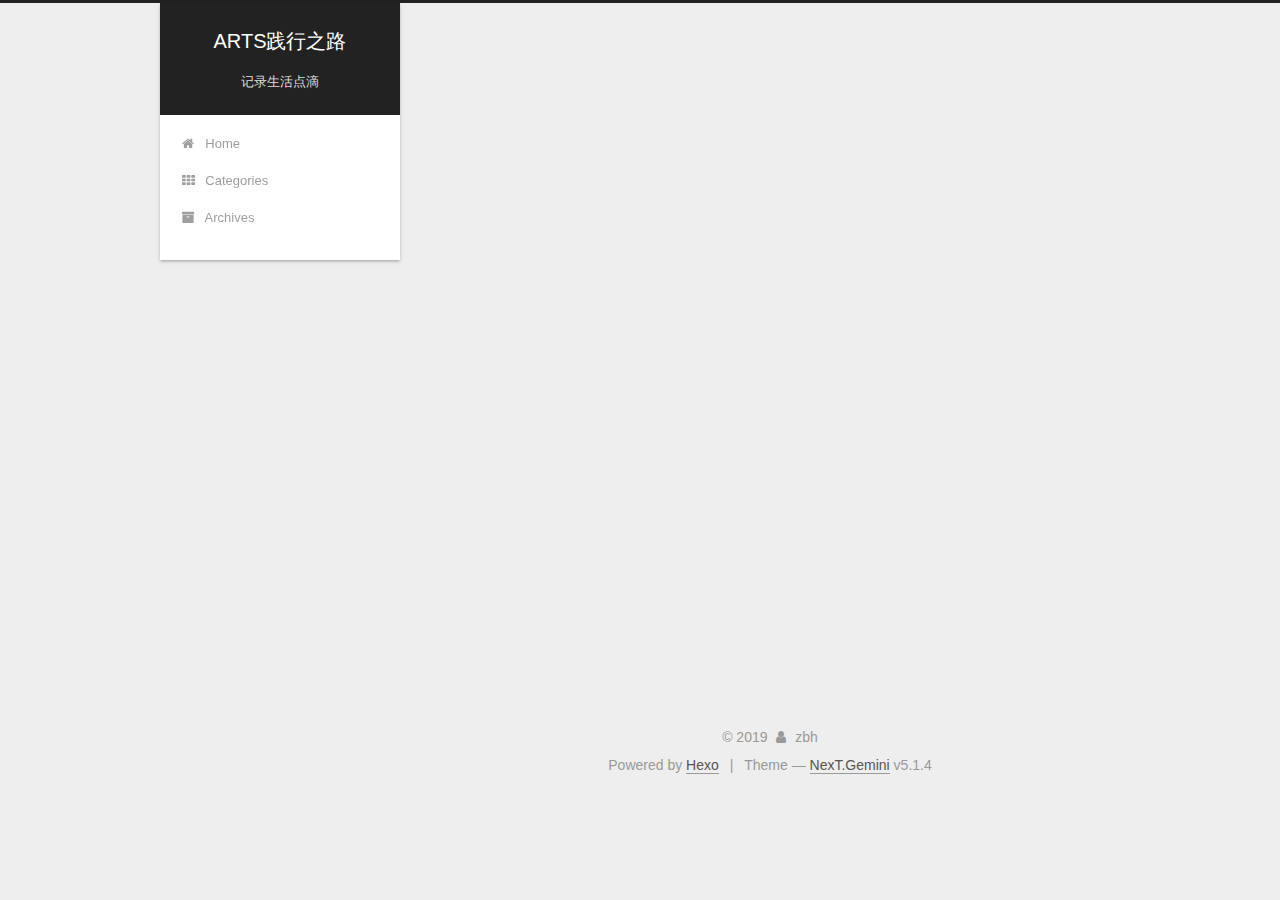
==== categories/index.html @ 8577b568 "Site updated: 2019-04-07 23:48:17" ====
<!DOCTYPE html>



  


<html class="theme-next gemini use-motion" lang>
<head><meta name="generator" content="Hexo 3.8.0">
  <meta charset="UTF-8">
<meta http-equiv="X-UA-Compatible" content="IE=edge">
<meta name="viewport" content="width=device-width, initial-scale=1, maximum-scale=1">
<meta name="theme-color" content="#222">









<meta http-equiv="Cache-Control" content="no-transform">
<meta http-equiv="Cache-Control" content="no-siteapp">
















  
  
  <link href="/lib/fancybox/source/jquery.fancybox.css?v=2.1.5" rel="stylesheet" type="text/css">







<link href="/lib/font-awesome/css/font-awesome.min.css?v=4.6.2" rel="stylesheet" type="text/css">

<link href="/css/main.css?v=5.1.4" rel="stylesheet" type="text/css">


  <link rel="apple-touch-icon" sizes="180x180" href="/images/apple-touch-icon-next.png?v=5.1.4">


  <link rel="icon" type="image/png" sizes="32x32" href="/images/favicon-32x32-next.png?v=5.1.4">


  <link rel="icon" type="image/png" sizes="16x16" href="/images/favicon-16x16-next.png?v=5.1.4">


  <link rel="mask-icon" href="/images/logo.svg?v=5.1.4" color="#222">





  <meta name="keywords" content="Hexo, NexT">










<meta name="description" content="分享技术、分享生活">
<meta property="og:type" content="website">
<meta property="og:title" content="categories">
<meta property="og:url" content="http://yoursite.com/categories/index.html">
<meta property="og:site_name" content="ARTS践行之路">
<meta property="og:description" content="分享技术、分享生活">
<meta property="og:locale" content="default">
<meta property="og:updated_time" content="2019-04-07T10:55:31.446Z">
<meta name="twitter:card" content="summary">
<meta name="twitter:title" content="categories">
<meta name="twitter:description" content="分享技术、分享生活">



<script type="text/javascript" id="hexo.configurations">
  var NexT = window.NexT || {};
  var CONFIG = {
    root: '/',
    scheme: 'Gemini',
    version: '5.1.4',
    sidebar: {"position":"left","display":"post","offset":12,"b2t":false,"scrollpercent":false,"onmobile":false},
    fancybox: true,
    tabs: true,
    motion: {"enable":true,"async":false,"transition":{"post_block":"fadeIn","post_header":"slideDownIn","post_body":"slideDownIn","coll_header":"slideLeftIn","sidebar":"slideUpIn"}},
    duoshuo: {
      userId: '0',
      author: 'Author'
    },
    algolia: {
      applicationID: '',
      apiKey: '',
      indexName: '',
      hits: {"per_page":10},
      labels: {"input_placeholder":"Search for Posts","hits_empty":"We didn't find any results for the search: ${query}","hits_stats":"${hits} results found in ${time} ms"}
    }
  };
</script>



  <link rel="canonical" href="http://yoursite.com/categories/">





  <title>categories | ARTS践行之路</title>
  








</head>

<body itemscope itemtype="http://schema.org/WebPage" lang="default">

  
  
    
  

  <div class="container sidebar-position-left page-post-detail">
    <div class="headband"></div>

    <header id="header" class="header" itemscope itemtype="http://schema.org/WPHeader">
      <div class="header-inner"><div class="site-brand-wrapper">
  <div class="site-meta ">
    

    <div class="custom-logo-site-title">
      <a href="/" class="brand" rel="start">
        <span class="logo-line-before"><i></i></span>
        <span class="site-title">ARTS践行之路</span>
        <span class="logo-line-after"><i></i></span>
      </a>
    </div>
      
        <p class="site-subtitle">记录生活点滴</p>
      
  </div>

  <div class="site-nav-toggle">
    <button>
      <span class="btn-bar"></span>
      <span class="btn-bar"></span>
      <span class="btn-bar"></span>
    </button>
  </div>
</div>

<nav class="site-nav">
  

  
    <ul id="menu" class="menu">
      
        
        <li class="menu-item menu-item-home">
          <a href="/" rel="section">
            
              <i class="menu-item-icon fa fa-fw fa-home"></i> <br>
            
            Home
          </a>
        </li>
      
        
        <li class="menu-item menu-item-categories">
          <a href="/categories/" rel="section">
            
              <i class="menu-item-icon fa fa-fw fa-th"></i> <br>
            
            Categories
          </a>
        </li>
      
        
        <li class="menu-item menu-item-archives">
          <a href="/archives/" rel="section">
            
              <i class="menu-item-icon fa fa-fw fa-archive"></i> <br>
            
            Archives
          </a>
        </li>
      

      
    </ul>
  

  
</nav>



 </div>
    </header>

    <main id="main" class="main">
      <div class="main-inner">
        <div class="content-wrap">
          <div id="content" class="content">
            

  <div id="posts" class="posts-expand">
    
    
    
    <div class="post-block page">
      <header class="post-header">

	<h1 class="post-title" itemprop="name headline">categories</h1>



</header>

      
      
      
      <div class="post-body">
        
        
          <div class="category-all-page">
            <div class="category-all-title">
                1 category in total
            </div>
            <div class="category-all">
              <ul class="category-list"><li class="category-list-item"><a class="category-list-link" href="/categories/ARTS/">ARTS</a><span class="category-list-count">1</span></li></ul>
            </div>
          </div>
        
      </div>
      
      
      
    </div>
    
    
    
  </div>


          </div>
          


          

  



        </div>
        
          
  
  <div class="sidebar-toggle">
    <div class="sidebar-toggle-line-wrap">
      <span class="sidebar-toggle-line sidebar-toggle-line-first"></span>
      <span class="sidebar-toggle-line sidebar-toggle-line-middle"></span>
      <span class="sidebar-toggle-line sidebar-toggle-line-last"></span>
    </div>
  </div>

  <aside id="sidebar" class="sidebar">
    
    <div class="sidebar-inner">

      

      

      <section class="site-overview-wrap sidebar-panel sidebar-panel-active">
        <div class="site-overview">
          <div class="site-author motion-element" itemprop="author" itemscope itemtype="http://schema.org/Person">
            
              <p class="site-author-name" itemprop="name">zbh</p>
              <p class="site-description motion-element" itemprop="description">分享技术、分享生活</p>
          </div>

          <nav class="site-state motion-element">

            
              <div class="site-state-item site-state-posts">
              
                <a href="/archives/">
              
                  <span class="site-state-item-count">2</span>
                  <span class="site-state-item-name">posts</span>
                </a>
              </div>
            

            
              
              
              <div class="site-state-item site-state-categories">
                <a href="/categories/index.html">
                  <span class="site-state-item-count">1</span>
                  <span class="site-state-item-name">categories</span>
                </a>
              </div>
            

            

          </nav>

          

          

          
          

          
          

          

        </div>
      </section>

      

      

    </div>
  </aside>


        
      </div>
    </main>

    <footer id="footer" class="footer">
      <div class="footer-inner">
        <div class="copyright">&copy; <span itemprop="copyrightYear">2019</span>
  <span class="with-love">
    <i class="fa fa-user"></i>
  </span>
  <span class="author" itemprop="copyrightHolder">zbh</span>

  
</div>


  <div class="powered-by">Powered by <a class="theme-link" target="_blank" href="https://hexo.io">Hexo</a></div>



  <span class="post-meta-divider">|</span>



  <div class="theme-info">Theme &mdash; <a class="theme-link" target="_blank" href="https://github.com/iissnan/hexo-theme-next">NexT.Gemini</a> v5.1.4</div>




        







        
      </div>
    </footer>

    
      <div class="back-to-top">
        <i class="fa fa-arrow-up"></i>
        
      </div>
    

    

  </div>

  

<script type="text/javascript">
  if (Object.prototype.toString.call(window.Promise) !== '[object Function]') {
    window.Promise = null;
  }
</script>









  












  
  
    <script type="text/javascript" src="/lib/jquery/index.js?v=2.1.3"></script>
  

  
  
    <script type="text/javascript" src="/lib/fastclick/lib/fastclick.min.js?v=1.0.6"></script>
  

  
  
    <script type="text/javascript" src="/lib/jquery_lazyload/jquery.lazyload.js?v=1.9.7"></script>
  

  
  
    <script type="text/javascript" src="/lib/velocity/velocity.min.js?v=1.2.1"></script>
  

  
  
    <script type="text/javascript" src="/lib/velocity/velocity.ui.min.js?v=1.2.1"></script>
  

  
  
    <script type="text/javascript" src="/lib/fancybox/source/jquery.fancybox.pack.js?v=2.1.5"></script>
  


  


  <script type="text/javascript" src="/js/src/utils.js?v=5.1.4"></script>

  <script type="text/javascript" src="/js/src/motion.js?v=5.1.4"></script>



  
  


  <script type="text/javascript" src="/js/src/affix.js?v=5.1.4"></script>

  <script type="text/javascript" src="/js/src/schemes/pisces.js?v=5.1.4"></script>



  
  <script type="text/javascript" src="/js/src/scrollspy.js?v=5.1.4"></script>
<script type="text/javascript" src="/js/src/post-details.js?v=5.1.4"></script>



  


  <script type="text/javascript" src="/js/src/bootstrap.js?v=5.1.4"></script>



  


  




	





  





  












  





  

  

  

  
  

  

  

  

</body>
</html>
---- css/main.css ----
/* normalize.css v3.0.2 | MIT License | git.io/normalize */
html {
  font-family: sans-serif; /* 1 */
  -ms-text-size-adjust: 100%; /* 2 */
  -webkit-text-size-adjust: 100%; /* 2 */
}
body {
  margin: 0;
}
article,
aside,
details,
figcaption,
figure,
footer,
header,
hgroup,
main,
menu,
nav,
section,
summary {
  display: block;
}
audio,
canvas,
progress,
video {
  display: inline-block; /* 1 */
  vertical-align: baseline; /* 2 */
}
audio:not([controls]) {
  display: none;
  height: 0;
}
[hidden],
template {
  display: none;
}
a {
  background-color: transparent;
}
a:active,
a:hover {
  outline: 0;
}
abbr[title] {
  border-bottom: 1px dotted;
}
b,
strong {
  font-weight: bold;
}
dfn {
  font-style: italic;
}
h1 {
  font-size: 2em;
  margin: 0.67em 0;
}
mark {
  background: #ff0;
  color: #000;
}
small {
  font-size: 80%;
}
sub,
sup {
  font-size: 75%;
  line-height: 0;
  position: relative;
  vertical-align: baseline;
}
sup {
  top: -0.5em;
}
sub {
  bottom: -0.25em;
}
img {
  border: 0;
}
svg:not(:root) {
  overflow: hidden;
}
figure {
  margin: 1em 40px;
}
hr {
  -moz-box-sizing: content-box;
  box-sizing: content-box;
  height: 0;
}
pre {
  overflow: auto;
}
code,
kbd,
pre,
samp {
  font-family: monospace, monospace;
  font-size: 1em;
}
button,
input,
optgroup,
select,
textarea {
  color: inherit; /* 1 */
  font: inherit; /* 2 */
  margin: 0; /* 3 */
}
button {
  overflow: visible;
}
button,
select {
  text-transform: none;
}
button,
html input[type="button"],
input[type="reset"],
input[type="submit"] {
  -webkit-appearance: button; /* 2 */
  cursor: pointer; /* 3 */
}
button[disabled],
html input[disabled] {
  cursor: default;
}
button::-moz-focus-inner,
input::-moz-focus-inner {
  border: 0;
  padding: 0;
}
input {
  line-height: normal;
}
input[type="checkbox"],
input[type="radio"] {
  box-sizing: border-box; /* 1 */
  padding: 0; /* 2 */
}
input[type="number"]::-webkit-inner-spin-button,
input[type="number"]::-webkit-outer-spin-button {
  height: auto;
}
input[type="search"] {
  -webkit-appearance: textfield; /* 1 */
  -moz-box-sizing: content-box;
  -webkit-box-sizing: content-box; /* 2 */
  box-sizing: content-box;
}
input[type="search"]::-webkit-search-cancel-button,
input[type="search"]::-webkit-search-decoration {
  -webkit-appearance: none;
}
fieldset {
  border: 1px solid #c0c0c0;
  margin: 0 2px;
  padding: 0.35em 0.625em 0.75em;
}
legend {
  border: 0; /* 1 */
  padding: 0; /* 2 */
}
textarea {
  overflow: auto;
}
optgroup {
  font-weight: bold;
}
table {
  border-collapse: collapse;
  border-spacing: 0;
}
td,
th {
  padding: 0;
}
::selection {
  background: #262a30;
  color: #fff;
}
body {
  position: relative;
  font-family: 'Lato', "PingFang SC", "Microsoft YaHei", sans-serif;
  font-size: 14px;
  line-height: 2;
  color: #555;
  background: #eee;
}
@media (max-width: 767px) {
  body {
    padding-right: 0 !important;
  }
}
@media (min-width: 768px) and (max-width: 991px) {
  body {
    padding-right: 0 !important;
  }
}
@media (min-width: 1600px) {
  body {
    font-size: 16px;
  }
}
h1,
h2,
h3,
h4,
h5,
h6 {
  margin: 0;
  padding: 0;
  font-weight: bold;
  line-height: 1.5;
  font-family: 'Lato', "PingFang SC", "Microsoft YaHei", sans-serif;
}
h2,
h3,
h4,
h5,
h6 {
  margin: 20px 0 15px;
}
h1 {
  font-size: 22px;
}
@media (max-width: 767px) {
  h1 {
    font-size: 18px;
  }
}
h2 {
  font-size: 20px;
}
@media (max-width: 767px) {
  h2 {
    font-size: 16px;
  }
}
h3 {
  font-size: 18px;
}
@media (max-width: 767px) {
  h3 {
    font-size: 14px;
  }
}
h4 {
  font-size: 16px;
}
@media (max-width: 767px) {
  h4 {
    font-size: 12px;
  }
}
h5 {
  font-size: 14px;
}
@media (max-width: 767px) {
  h5 {
    font-size: 10px;
  }
}
h6 {
  font-size: 12px;
}
@media (max-width: 767px) {
  h6 {
    font-size: 8px;
  }
}
p {
  margin: 0 0 20px 0;
}
a {
  color: #555;
  text-decoration: none;
  outline: none;
  border-bottom: 1px solid #999;
  word-wrap: break-word;
}
a:hover {
  color: #222;
  border-bottom-color: #222;
}
blockquote {
  margin: 0;
  padding: 0;
}
img {
  display: block;
  margin: auto;
  max-width: 100%;
  height: auto;
}
hr {
  margin: 40px 0;
  height: 3px;
  border: none;
  background-color: #ddd;
  background-image: repeating-linear-gradient(-45deg, #fff, #fff 4px, transparent 4px, transparent 8px);
}
blockquote {
  padding: 0 15px;
  color: #666;
  border-left: 4px solid #ddd;
}
blockquote cite::before {
  content: "-";
  padding: 0 5px;
}
dt {
  font-weight: 700;
}
dd {
  margin: 0;
  padding: 0;
}
kbd {
  border: 1px solid #ccc;
  border-radius: 0.2em;
  box-shadow: 0.1em 0.1em 0.2em rgba(0,0,0,0.1);
  background-color: #f9f9f9;
  font-family: inherit;
  background-image: -webkit-linear-gradient(top, #eee, #fff, #eee);
  padding: 0.1em 0.3em;
  white-space: nowrap;
}
.text-left {
  text-align: left;
}
.text-center {
  text-align: center;
}
.text-right {
  text-align: right;
}
.text-justify {
  text-align: justify;
}
.text-nowrap {
  white-space: nowrap;
}
.text-lowercase {
  text-transform: lowercase;
}
.text-uppercase {
  text-transform: uppercase;
}
.text-capitalize {
  text-transform: capitalize;
}
.center-block {
  display: block;
  margin-left: auto;
  margin-right: auto;
}
.clearfix:before,
.clearfix:after {
  content: " ";
  display: table;
}
.clearfix:after {
  clear: both;
}
.pullquote {
  width: 45%;
}
.pullquote.left {
  float: left;
  margin-left: 5px;
  margin-right: 10px;
}
.pullquote.right {
  float: right;
  margin-left: 10px;
  margin-right: 5px;
}
.affix.affix.affix {
  position: fixed;
}
.translation {
  margin-top: -20px;
  font-size: 14px;
  color: #999;
}
.scrollbar-measure {
  width: 100px;
  height: 100px;
  overflow: scroll;
  position: absolute;
  top: -9999px;
}
.use-motion .motion-element {
  opacity: 0;
}
table {
  margin: 20px 0;
  width: 100%;
  border-collapse: collapse;
  border-spacing: 0;
  border: 1px solid #ddd;
  font-size: 14px;
  table-layout: fixed;
  word-wrap: break-all;
}
table>tbody>tr:nth-of-type(odd) {
  background-color: #f9f9f9;
}
table>tbody>tr:hover {
  background-color: #f5f5f5;
}
caption,
th,
td {
  padding: 8px;
  text-align: left;
  vertical-align: middle;
  font-weight: normal;
}
th,
td {
  border-bottom: 3px solid #ddd;
  border-right: 1px solid #eee;
}
th {
  padding-bottom: 10px;
  font-weight: 700;
}
td {
  border-bottom-width: 1px;
}
html,
body {
  height: 100%;
}
.container {
  position: relative;
  min-height: 100%;
}
.header-inner {
  margin: 0 auto;
  padding: 100px 0 70px;
  width: calc(100% - 252px);
}
@media (min-width: 1600px) {
  .container .header-inner {
    width: 900px;
  }
}
.main {
  padding-bottom: 150px;
}
.main-inner {
  margin: 0 auto;
  width: calc(100% - 252px);
}
@media (min-width: 1600px) {
  .container .main-inner {
    width: 900px;
  }
}
.footer {
  position: absolute;
  left: 0;
  bottom: 0;
  width: 100%;
  min-height: 50px;
}
.footer-inner {
  box-sizing: border-box;
  margin: 20px auto;
  width: calc(100% - 252px);
}
@media (min-width: 1600px) {
  .container .footer-inner {
    width: 900px;
  }
}
pre,
.highlight {
  overflow: auto;
  margin: 20px 0;
  padding: 0;
  font-size: 13px;
  color: #4d4d4c;
  background: #f7f7f7;
  line-height: 1.6;
}
pre,
code {
  font-family: consolas, Menlo, "PingFang SC", "Microsoft YaHei", monospace;
}
code {
  padding: 2px 4px;
  word-wrap: break-word;
  color: #555;
  background: #eee;
  border-radius: 3px;
  font-size: 13px;
}
pre {
  padding: 10px;
}
pre code {
  padding: 0;
  color: #4d4d4c;
  background: none;
  text-shadow: none;
}
.highlight {
  border-radius: 1px;
}
.highlight pre {
  border: none;
  margin: 0;
  padding: 10px 0;
}
.highlight table {
  margin: 0;
  width: auto;
  border: none;
}
.highlight td {
  border: none;
  padding: 0;
}
.highlight figcaption {
  font-size: 1em;
  color: #4d4d4c;
  line-height: 1em;
  margin-bottom: 1em;
}
.highlight figcaption:before,
.highlight figcaption:after {
  content: " ";
  display: table;
}
.highlight figcaption:after {
  clear: both;
}
.highlight figcaption a {
  float: right;
  color: #4d4d4c;
}
.highlight figcaption a:hover {
  border-bottom-color: #4d4d4c;
}
.highlight .gutter pre {
  padding-left: 10px;
  padding-right: 10px;
  color: #869194;
  text-align: right;
  background-color: #eff2f3;
}
.highlight .code pre {
  width: 100%;
  padding-left: 10px;
  padding-right: 10px;
  background-color: #f7f7f7;
}
.highlight .line {
  height: 20px;
}
.gutter {
  -webkit-user-select: none;
  -moz-user-select: none;
  -ms-user-select: none;
  user-select: none;
}
.gist table {
  width: auto;
}
.gist table td {
  border: none;
}
pre .deletion {
  background: #fdd;
}
pre .addition {
  background: #dfd;
}
pre .meta {
  color: #8959a8;
}
pre .comment {
  color: #8e908c;
}
pre .variable,
pre .attribute,
pre .tag,
pre .regexp,
pre .ruby .constant,
pre .xml .tag .title,
pre .xml .pi,
pre .xml .doctype,
pre .html .doctype,
pre .css .id,
pre .css .class,
pre .css .pseudo {
  color: #c82829;
}
pre .number,
pre .preprocessor,
pre .built_in,
pre .literal,
pre .params,
pre .constant,
pre .command {
  color: #f5871f;
}
pre .ruby .class .title,
pre .css .rules .attribute,
pre .string,
pre .value,
pre .inheritance,
pre .header,
pre .ruby .symbol,
pre .xml .cdata,
pre .special,
pre .number,
pre .formula {
  color: #718c00;
}
pre .title,
pre .css .hexcolor {
  color: #3e999f;
}
pre .function,
pre .python .decorator,
pre .python .title,
pre .ruby .function .title,
pre .ruby .title .keyword,
pre .perl .sub,
pre .javascript .title,
pre .coffeescript .title {
  color: #4271ae;
}
pre .keyword,
pre .javascript .function {
  color: #8959a8;
}
.full-image.full-image.full-image.full-image {
  border: none;
  max-width: 100%;
  width: auto;
  margin: 20px auto 25px;
}
@media (min-width: 992px) {
  .full-image.full-image.full-image.full-image {
    max-width: none;
    width: 118%;
    margin: 0 -9%;
  }
}
.blockquote-center,
.page-home .post-type-quote blockquote,
.page-post-detail .post-type-quote blockquote {
  position: relative;
  margin: 40px 0;
  padding: 0;
  border-left: none;
  text-align: center;
}
.blockquote-center::before,
.page-home .post-type-quote blockquote::before,
.page-post-detail .post-type-quote blockquote::before,
.blockquote-center::after,
.page-home .post-type-quote blockquote::after,
.page-post-detail .post-type-quote blockquote::after {
  position: absolute;
  content: ' ';
  display: block;
  width: 100%;
  height: 24px;
  opacity: 0.2;
  background-repeat: no-repeat;
  background-position: 0 -6px;
  background-size: 22px 22px;
}
.blockquote-center::before,
.page-home .post-type-quote blockquote::before,
.page-post-detail .post-type-quote blockquote::before {
  top: -20px;
  background-image: url("../images/quote-l.svg");
  border-top: 1px solid #ccc;
}
.blockquote-center::after,
.page-home .post-type-quote blockquote::after,
.page-post-detail .post-type-quote blockquote::after {
  bottom: -20px;
  background-image: url("../images/quote-r.svg");
  border-bottom: 1px solid #ccc;
  background-position: 100% 8px;
}
.blockquote-center p,
.page-home .post-type-quote blockquote p,
.page-post-detail .post-type-quote blockquote p,
.blockquote-center div,
.page-home .post-type-quote blockquote div,
.page-post-detail .post-type-quote blockquote div {
  text-align: center;
}
.post .post-body .group-picture img {
  box-sizing: border-box;
  padding: 0 3px;
  border: none;
}
.post .group-picture-row {
  overflow: hidden;
  margin-top: 6px;
}
.post .group-picture-row:first-child {
  margin-top: 0;
}
.post .group-picture-column {
  float: left;
}
.page-post-detail .post-body .group-picture-column {
  float: none;
  margin-top: 10px;
  width: auto !important;
}
.page-post-detail .post-body .group-picture-column img {
  margin: 0 auto;
}
.page-archive .group-picture-container {
  overflow: hidden;
}
.page-archive .group-picture-row {
  float: left;
}
.page-archive .group-picture-row:first-child {
  margin-top: 6px;
}
.page-archive .group-picture-column {
  max-width: 150px;
  max-height: 150px;
}
.post-body .note {
  position: relative;
  padding: 15px;
  margin-bottom: 20px;
  border: 1px solid #eee;
  border-left-width: 5px;
  border-radius: 3px;
}
.post-body .note h2,
.post-body .note h3,
.post-body .note h4,
.post-body .note h5,
.post-body .note h6 {
  margin-top: 0;
  margin-bottom: 0;
  border-bottom: initial;
  padding-top: 0 !important;
}
.post-body .note p:first-child,
.post-body .note ul:first-child,
.post-body .note ol:first-child,
.post-body .note table:first-child,
.post-body .note pre:first-child,
.post-body .note blockquote:first-child {
  margin-top: 0;
}
.post-body .note p:last-child,
.post-body .note ul:last-child,
.post-body .note ol:last-child,
.post-body .note table:last-child,
.post-body .note pre:last-child,
.post-body .note blockquote:last-child {
  margin-bottom: 0;
}
.post-body .note.default {
  border-left-color: #777;
}
.post-body .note.default h2,
.post-body .note.default h3,
.post-body .note.default h4,
.post-body .note.default h5,
.post-body .note.default h6 {
  color: #777;
}
.post-body .note.primary {
  border-left-color: #6f42c1;
}
.post-body .note.primary h2,
.post-body .note.primary h3,
.post-body .note.primary h4,
.post-body .note.primary h5,
.post-body .note.primary h6 {
  color: #6f42c1;
}
.post-body .note.info {
  border-left-color: #428bca;
}
.post-body .note.info h2,
.post-body .note.info h3,
.post-body .note.info h4,
.post-body .note.info h5,
.post-body .note.info h6 {
  color: #428bca;
}
.post-body .note.success {
  border-left-color: #5cb85c;
}
.post-body .note.success h2,
.post-body .note.success h3,
.post-body .note.success h4,
.post-body .note.success h5,
.post-body .note.success h6 {
  color: #5cb85c;
}
.post-body .note.warning {
  border-left-color: #f0ad4e;
}
.post-body .note.warning h2,
.post-body .note.warning h3,
.post-body .note.warning h4,
.post-body .note.warning h5,
.post-body .note.warning h6 {
  color: #f0ad4e;
}
.post-body .note.danger {
  border-left-color: #d9534f;
}
.post-body .note.danger h2,
.post-body .note.danger h3,
.post-body .note.danger h4,
.post-body .note.danger h5,
.post-body .note.danger h6 {
  color: #d9534f;
}
.post-body .label {
  display: inline;
  padding: 0 2px;
  white-space: nowrap;
}
.post-body .label.default {
  background-color: #f0f0f0;
}
.post-body .label.primary {
  background-color: #efe6f7;
}
.post-body .label.info {
  background-color: #e5f2f8;
}
.post-body .label.success {
  background-color: #e7f4e9;
}
.post-body .label.warning {
  background-color: #fcf6e1;
}
.post-body .label.danger {
  background-color: #fae8eb;
}
.post-body .tabs {
  position: relative;
  display: block;
  margin-bottom: 20px;
  padding-top: 10px;
}
.post-body .tabs ul.nav-tabs {
  margin: 0;
  padding: 0;
  display: flex;
  margin-bottom: -1px;
}
@media (max-width: 413px) {
  .post-body .tabs ul.nav-tabs {
    display: block;
    margin-bottom: 5px;
  }
}
.post-body .tabs ul.nav-tabs li.tab {
  list-style-type: none !important;
  margin: 0 0.25em 0 0;
  border-top: 3px solid transparent;
  border-left: 1px solid transparent;
  border-right: 1px solid transparent;
}
@media (max-width: 413px) {
  .post-body .tabs ul.nav-tabs li.tab {
    margin: initial;
    border-top: 1px solid transparent;
    border-left: 3px solid transparent;
    border-right: 1px solid transparent;
    border-bottom: 1px solid transparent;
  }
}
.post-body .tabs ul.nav-tabs li.tab a {
  outline: 0;
  border-bottom: initial;
  display: block;
  line-height: 1.8em;
  padding: 0.25em 0.75em;
  transition-duration: 0.2s;
  transition-timing-function: ease-out;
  transition-delay: 0s;
}
.post-body .tabs ul.nav-tabs li.tab a i {
  width: 1.285714285714286em;
}
.post-body .tabs ul.nav-tabs li.tab.active {
  border-top: 3px solid #fc6423;
  border-left: 1px solid #ddd;
  border-right: 1px solid #ddd;
  background-color: #fff;
}
@media (max-width: 413px) {
  .post-body .tabs ul.nav-tabs li.tab.active {
    border-top: 1px solid #ddd;
    border-left: 3px solid #fc6423;
    border-right: 1px solid #ddd;
    border-bottom: 1px solid #ddd;
  }
}
.post-body .tabs ul.nav-tabs li.tab.active a {
  cursor: default;
  color: #555;
}
.post-body .tabs .tab-content {
  background-color: #fff;
}
.post-body .tabs .tab-content .tab-pane {
  border: 1px solid #ddd;
  padding: 20px 20px 0 20px;
}
.post-body .tabs .tab-content .tab-pane:not(.active) {
  display: none !important;
}
.post-body .tabs .tab-content .tab-pane.active {
  display: block !important;
}
.btn {
  display: inline-block;
  padding: 0 20px;
  font-size: 14px;
  color: #555;
  background: #fff;
  border: 2px solid #555;
  text-decoration: none;
  border-radius: 2px;
  transition-property: background-color;
  transition-duration: 0.2s;
  transition-timing-function: ease-in-out;
  transition-delay: 0s;
  line-height: 2;
}
.btn:hover {
  border-color: #222;
  color: #fff;
  background: #222;
}
.btn +.btn {
  margin: 0 0 8px 8px;
}
.btn .fa-fw {
  width: 1.285714285714286em;
  text-align: left;
}
.btn-bar {
  display: block;
  width: 22px;
  height: 2px;
  background: #555;
  border-radius: 1px;
}
.btn-bar+.btn-bar {
  margin-top: 4px;
}
.pagination {
  margin: 120px 0 40px;
  text-align: center;
  border-top: 1px solid #eee;
}
.page-number-basic,
.pagination .prev,
.pagination .next,
.pagination .page-number,
.pagination .space {
  display: inline-block;
  position: relative;
  top: -1px;
  margin: 0 10px;
  padding: 0 11px;
}
@media (max-width: 767px) {
  .page-number-basic,
  .pagination .prev,
  .pagination .next,
  .pagination .page-number,
  .pagination .space {
    margin: 0 5px;
  }
}
.pagination .prev,
.pagination .next,
.pagination .page-number {
  border-bottom: 0;
  border-top: 1px solid #eee;
  transition-property: border-color;
  transition-duration: 0.2s;
  transition-timing-function: ease-in-out;
  transition-delay: 0s;
}
.pagination .prev:hover,
.pagination .next:hover,
.pagination .page-number:hover {
  border-top-color: #222;
}
.pagination .space {
  padding: 0;
  margin: 0;
}
.pagination .prev {
  margin-left: 0;
}
.pagination .next {
  margin-right: 0;
}
.pagination .page-number.current {
  color: #fff;
  background: #ccc;
  border-top-color: #ccc;
}
@media (max-width: 767px) {
  .pagination {
    border-top: none;
  }
  .pagination .prev,
  .pagination .next,
  .pagination .page-number {
    margin-bottom: 10px;
    border-top: 0;
    border-bottom: 1px solid #eee;
    padding: 0 10px;
  }
  .pagination .prev:hover,
  .pagination .next:hover,
  .pagination .page-number:hover {
    border-bottom-color: #222;
  }
}
.comments {
  margin: 60px 20px 0;
}
.tag-cloud {
  text-align: center;
}
.tag-cloud a {
  display: inline-block;
  margin: 10px;
}
.back-to-top {
  box-sizing: border-box;
  position: fixed;
  bottom: -100px;
  right: 30px;
  z-index: 1050;
  padding: 0 6px;
  width: 24px;
  background: #222;
  font-size: 12px;
  opacity: 0.6;
  color: #fff;
  cursor: pointer;
  text-align: center;
  -webkit-transform: translateZ(0);
  transition-property: bottom;
  transition-duration: 0.2s;
  transition-timing-function: ease-in-out;
  transition-delay: 0s;
}
@media (min-width: 768px) and (max-width: 991px) {
  .back-to-top {
    display: none !important;
  }
}
@media (max-width: 767px) {
  .back-to-top {
    display: none !important;
  }
}
.back-to-top.back-to-top-on {
  bottom: 30px;
}
.header {
  background: transparent;
}
.header-inner {
  position: relative;
}
.headband {
  height: 3px;
  background: #222;
}
.site-meta {
  margin: 0;
  text-align: center;
}
@media (max-width: 767px) {
  .site-meta {
    text-align: center;
  }
}
.brand {
  position: relative;
  display: inline-block;
  padding: 0 40px;
  color: #fff;
  background: #222;
  border-bottom: none;
}
.brand:hover {
  color: #fff;
}
.logo {
  display: inline-block;
  margin-right: 5px;
  line-height: 36px;
  vertical-align: top;
}
.site-title {
  display: inline-block;
  vertical-align: top;
  line-height: 36px;
  font-size: 20px;
  font-weight: normal;
  font-family: 'Lato', "PingFang SC", "Microsoft YaHei", sans-serif;
}
.site-subtitle {
  margin-top: 10px;
  font-size: 13px;
  color: #ddd;
}
.use-motion .brand {
  opacity: 0;
}
.use-motion .logo,
.use-motion .site-title,
.use-motion .site-subtitle {
  opacity: 0;
  position: relative;
  top: -10px;
}
.site-nav-toggle {
  display: none;
  position: absolute;
  top: 10px;
  left: 10px;
}
@media (max-width: 767px) {
  .site-nav-toggle {
    display: block;
  }
}
.site-nav-toggle button {
  margin-top: 2px;
  padding: 9px 10px;
  background: transparent;
  border: none;
}
@media (max-width: 767px) {
  .site-nav {
    display: none;
    margin: 0 -10px;
    padding: 0 10px;
    clear: both;
    border-top: 1px solid #ddd;
  }
}
@media (min-width: 768px) and (max-width: 991px) {
  .site-nav {
    display: block !important;
  }
}
@media (min-width: 992px) {
  .site-nav {
    display: block !important;
  }
}
.menu {
  margin-top: 20px;
  padding-left: 0;
  text-align: center;
}
.menu .menu-item {
  display: inline-block;
  margin: 0 10px;
  list-style: none;
}
@media screen and (max-width: 767px) {
  .menu .menu-item {
    margin-top: 10px;
  }
}
.menu .menu-item a {
  display: block;
  font-size: 13px;
  line-height: inherit;
  border-bottom: 1px solid transparent;
  transition-property: border-color;
  transition-duration: 0.2s;
  transition-timing-function: ease-in-out;
  transition-delay: 0s;
}
.menu .menu-item a:hover,
.menu-item-active a {
  border-bottom-color: #222;
}
.menu .menu-item .fa {
  margin-right: 5px;
}
.use-motion .menu-item {
  opacity: 0;
}
.post-body {
  font-family: 'Lato', "PingFang SC", "Microsoft YaHei", sans-serif;
}
@media (max-width: 767px) {
  .post-body {
    word-break: break-word;
  }
}
.post-body .fancybox img {
  display: block !important;
  margin: 0 auto;
  cursor: pointer;
  cursor: zoom-in;
  cursor: -webkit-zoom-in;
}
.post-body .image-caption,
.post-body .figure .caption {
  margin: -20px auto 15px;
  text-align: center;
  font-size: 14px;
  color: #999;
  font-weight: bold;
  line-height: 1;
}
.post-sticky-flag {
  display: inline-block;
  font-size: 16px;
  -ms-transform: rotate(30deg);
  -webkit-transform: rotate(30deg);
  -moz-transform: rotate(30deg);
  -ms-transform: rotate(30deg);
  -o-transform: rotate(30deg);
  transform: rotate(30deg);
}
.use-motion .post-block,
.use-motion .pagination,
.use-motion .comments {
  opacity: 0;
}
.use-motion .post-header {
  opacity: 0;
}
.use-motion .post-body {
  opacity: 0;
}
.use-motion .collection-title {
  opacity: 0;
}
.posts-expand {
  padding-top: 40px;
}
@media (max-width: 767px) {
  .posts-expand {
    margin: 0 20px;
  }
  .post-body pre .gutter pre {
    padding-right: 10px;
  }
  .post-body .highlight {
    margin-left: 0px;
    margin-right: 0px;
    padding: 0;
  }
  .post-body .highlight .gutter pre {
    padding-right: 10px;
  }
}
@media (min-width: 992px) {
  .posts-expand .post-body {
    text-align: justify;
  }
}
.posts-expand .post-body h2,
.posts-expand .post-body h3,
.posts-expand .post-body h4,
.posts-expand .post-body h5,
.posts-expand .post-body h6 {
  padding-top: 10px;
}
.posts-expand .post-body h2 .header-anchor,
.posts-expand .post-body h3 .header-anchor,
.posts-expand .post-body h4 .header-anchor,
.posts-expand .post-body h5 .header-anchor,
.posts-expand .post-body h6 .header-anchor {
  float: right;
  margin-left: 10px;
  color: #ccc;
  border-bottom-style: none;
  visibility: hidden;
}
.posts-expand .post-body h2 .header-anchor:hover,
.posts-expand .post-body h3 .header-anchor:hover,
.posts-expand .post-body h4 .header-anchor:hover,
.posts-expand .post-body h5 .header-anchor:hover,
.posts-expand .post-body h6 .header-anchor:hover {
  color: inherit;
}
.posts-expand .post-body h2:hover .header-anchor,
.posts-expand .post-body h3:hover .header-anchor,
.posts-expand .post-body h4:hover .header-anchor,
.posts-expand .post-body h5:hover .header-anchor,
.posts-expand .post-body h6:hover .header-anchor {
  visibility: visible;
}
.posts-expand .post-body ul li {
  list-style: circle;
}
.posts-expand .post-body img {
  box-sizing: border-box;
  margin: auto;
  padding: 3px;
  border: 1px solid #ddd;
}
.posts-expand .post-body .fancybox img {
  margin: 0 auto 25px;
}
@media (max-width: 767px) {
  .posts-collapse {
    margin: 0 20px;
  }
  .posts-collapse .post-title,
  .posts-collapse .post-meta {
    display: block;
    width: auto;
    text-align: left;
  }
}
.posts-collapse {
  position: relative;
  z-index: 1010;
  margin-left: 55px;
}
.posts-collapse::after {
  content: " ";
  position: absolute;
  top: 20px;
  left: 0;
  margin-left: -2px;
  width: 4px;
  height: 100%;
  background: #f5f5f5;
  z-index: -1;
}
@media (max-width: 767px) {
  .posts-collapse {
    margin: 0 20px;
  }
}
.posts-collapse .collection-title {
  position: relative;
  margin: 60px 0;
}
.posts-collapse .collection-title h1,
.posts-collapse .collection-title h2 {
  margin-left: 20px;
}
.posts-collapse .collection-title small {
  color: #bbb;
  margin-left: 5px;
}
.posts-collapse .collection-title::before {
  content: " ";
  position: absolute;
  left: 0;
  top: 50%;
  margin-left: -4px;
  margin-top: -4px;
  width: 8px;
  height: 8px;
  background: #bbb;
  border-radius: 50%;
}
.posts-collapse .post {
  margin: 30px 0;
}
.posts-collapse .post-header {
  position: relative;
  transition-duration: 0.2s;
  transition-timing-function: ease-in-out;
  transition-delay: 0s;
  transition-property: border;
  border-bottom: 1px dashed #ccc;
}
.posts-collapse .post-header::before {
  content: " ";
  position: absolute;
  left: 0;
  top: 12px;
  width: 6px;
  height: 6px;
  margin-left: -4px;
  background: #bbb;
  border-radius: 50%;
  border: 1px solid #fff;
  transition-duration: 0.2s;
  transition-timing-function: ease-in-out;
  transition-delay: 0s;
  transition-property: background;
}
.posts-collapse .post-header:hover {
  border-bottom-color: #666;
}
.posts-collapse .post-header:hover::before {
  background: #222;
}
.posts-collapse .post-meta {
  position: absolute;
  font-size: 12px;
  left: 20px;
  top: 5px;
}
.posts-collapse .post-comments-count {
  display: none;
}
.posts-collapse .post-title {
  margin-left: 60px;
  font-size: 16px;
  font-weight: normal;
  line-height: inherit;
}
.posts-collapse .post-title::after {
  margin-left: 3px;
  opacity: 0.6;
}
.posts-collapse .post-title a {
  color: #666;
  border-bottom: none;
}
.page-home .post-type-quote .post-header,
.page-post-detail .post-type-quote .post-header,
.page-home .post-type-quote .post-tags,
.page-post-detail .post-type-quote .post-tags {
  display: none;
}
.posts-expand .post-title {
  text-align: center;
  word-break: break-word;
  font-weight: 400;
}
.posts-expand .post-title-link {
  display: inline-block;
  position: relative;
  color: #555;
  border-bottom: none;
  line-height: 1.2;
  vertical-align: top;
}
.posts-expand .post-title-link::before {
  content: "";
  position: absolute;
  width: 100%;
  height: 2px;
  bottom: 0;
  left: 0;
  background-color: #000;
  visibility: hidden;
  -webkit-transform: scaleX(0);
  -moz-transform: scaleX(0);
  -ms-transform: scaleX(0);
  -o-transform: scaleX(0);
  transform: scaleX(0);
  transition-duration: 0.2s;
  transition-timing-function: ease-in-out;
  transition-delay: 0s;
}
.posts-expand .post-title-link:hover::before {
  visibility: visible;
  -webkit-transform: scaleX(1);
  -moz-transform: scaleX(1);
  -ms-transform: scaleX(1);
  -o-transform: scaleX(1);
  transform: scaleX(1);
}
.posts-expand .post-title-link .fa {
  font-size: 16px;
}
.posts-expand .post-meta {
  margin: 3px 0 60px 0;
  color: #999;
  font-family: 'Lato', "PingFang SC", "Microsoft YaHei", sans-serif;
  font-size: 12px;
  text-align: center;
}
.posts-expand .post-meta .post-category-list {
  display: inline-block;
  margin: 0;
  padding: 3px;
}
.posts-expand .post-meta .post-category-list-link {
  color: #999;
}
.posts-expand .post-meta .post-description {
  font-size: 14px;
  margin-top: 2px;
}
.post-meta-divider {
  margin: 0 0.5em;
}
.post-meta-item-icon {
  margin-right: 3px;
}
@media (min-width: 768px) and (max-width: 991px) {
  .post-meta-item-icon {
    display: inline-block;
  }
}
@media (max-width: 767px) {
  .post-meta-item-icon {
    display: inline-block;
  }
}
@media (min-width: 768px) and (max-width: 991px) {
  .post-meta-item-text {
    display: none;
  }
}
@media (max-width: 767px) {
  .post-meta-item-text {
    display: none;
  }
}
@media (max-width: 767px) {
  .posts-expand .post-comments-count {
    display: none;
  }
}
.post-button {
  margin-top: 40px;
}
.posts-expand .post-tags {
  margin-top: 40px;
  text-align: center;
}
.posts-expand .post-tags a {
  display: inline-block;
  margin-right: 10px;
  font-size: 13px;
}
.post-nav {
  display: table;
  margin-top: 15px;
  width: 100%;
  border-top: 1px solid #eee;
}
.post-nav-divider {
  display: table-cell;
  width: 10%;
}
.post-nav-item {
  display: table-cell;
  padding: 10px 0 0 0;
  width: 45%;
  vertical-align: top;
}
.post-nav-item a {
  position: relative;
  display: block;
  line-height: 25px;
  font-size: 14px;
  color: #555;
  border-bottom: none;
}
.post-nav-item a:hover {
  color: #222;
  border-bottom: none;
}
.post-nav-item a:active {
  top: 2px;
}
.post-nav-item .fa {
  position: absolute;
  top: 8px;
  left: 0;
  font-size: 12px;
}
.post-nav-next a {
  padding-left: 15px;
}
.post-nav-prev {
  text-align: right;
}
.post-nav-prev a {
  padding-right: 15px;
}
.post-nav-prev .fa {
  right: 0;
  left: auto;
}
.posts-expand .post-eof {
  display: block;
  margin: 80px auto 60px;
  width: 8%;
  height: 1px;
  background: #ccc;
  text-align: center;
}
.post:last-child .post-eof.post-eof.post-eof {
  display: none;
}
.post-gallery {
  display: table;
  table-layout: fixed;
  width: 100%;
  border-collapse: separate;
}
.post-gallery-row {
  display: table-row;
}
.post-gallery .post-gallery-img {
  display: table-cell;
  text-align: center;
  vertical-align: middle;
  border: none;
}
.post-gallery .post-gallery-img img {
  max-width: 100%;
  max-height: 100%;
  border: none;
}
.fancybox-close,
.fancybox-close:hover {
  border: none;
}
.rtl.post-body p,
.rtl.post-body a,
.rtl.post-body h1,
.rtl.post-body h2,
.rtl.post-body h3,
.rtl.post-body h4,
.rtl.post-body h5,
.rtl.post-body h6,
.rtl.post-body li,
.rtl.post-body ul,
.rtl.post-body ol {
  direction: rtl;
  font-family: UKIJ Ekran;
}
.rtl.post-title {
  font-family: UKIJ Ekran;
}
.sidebar {
  position: fixed;
  right: 0;
  top: 0;
  bottom: 0;
  width: 0;
  z-index: 1040;
  box-shadow: inset 0 2px 6px #000;
  background: #222;
  -webkit-transform: translateZ(0);
}
.sidebar a {
  color: #999;
  border-bottom-color: #555;
}
.sidebar a:hover {
  color: #eee;
}
@media (min-width: 768px) and (max-width: 991px) {
  .sidebar {
    display: none !important;
  }
}
@media (max-width: 767px) {
  .sidebar {
    display: none !important;
  }
}
.sidebar-inner {
  position: relative;
  padding: 20px 10px;
  color: #999;
  text-align: center;
}
.site-overview-wrap {
  overflow: hidden;
}
.site-overview {
  overflow-y: auto;
  overflow-x: hidden;
}
.sidebar-toggle {
  position: fixed;
  right: 30px;
  bottom: 45px;
  width: 14px;
  height: 14px;
  padding: 5px;
  background: #222;
  line-height: 0;
  z-index: 1050;
  cursor: pointer;
  -webkit-transform: translateZ(0);
}
@media (min-width: 768px) and (max-width: 991px) {
  .sidebar-toggle {
    display: none !important;
  }
}
@media (max-width: 767px) {
  .sidebar-toggle {
    display: none !important;
  }
}
.sidebar-toggle-line {
  position: relative;
  display: inline-block;
  vertical-align: top;
  height: 2px;
  width: 100%;
  background: #fff;
  margin-top: 3px;
}
.sidebar-toggle-line:first-child {
  margin-top: 0;
}
.site-author-image {
  display: block;
  margin: 0 auto;
  padding: 2px;
  max-width: 120px;
  height: auto;
  border: 1px solid #eee;
}
.site-author-name {
  margin: 0;
  text-align: center;
  color: #222;
  font-weight: 600;
}
.site-description {
  margin-top: 0;
  text-align: center;
  font-size: 13px;
  color: #999;
}
.site-state {
  overflow: hidden;
  line-height: 1.4;
  white-space: nowrap;
  text-align: center;
}
.site-state-item {
  display: inline-block;
  padding: 0 15px;
  border-left: 1px solid #eee;
}
.site-state-item:first-child {
  border-left: none;
}
.site-state-item a {
  border-bottom: none;
}
.site-state-item-count {
  display: block;
  text-align: center;
  color: inherit;
  font-weight: 600;
  font-size: 16px;
}
.site-state-item-name {
  font-size: 13px;
  color: #999;
}
.feed-link {
  margin-top: 20px;
}
.feed-link a {
  display: inline-block;
  padding: 0 15px;
  color: #fc6423;
  border: 1px solid #fc6423;
  border-radius: 4px;
}
.feed-link a i {
  color: #fc6423;
  font-size: 14px;
}
.feed-link a:hover {
  color: #fff;
  background: #fc6423;
}
.feed-link a:hover i {
  color: #fff;
}
.links-of-author {
  margin-top: 20px;
}
.links-of-author a {
  display: inline-block;
  vertical-align: middle;
  margin-right: 10px;
  margin-bottom: 10px;
  border-bottom-color: #555;
  font-size: 13px;
}
.links-of-author a:before {
  display: inline-block;
  vertical-align: middle;
  margin-right: 3px;
  content: " ";
  width: 4px;
  height: 4px;
  border-radius: 50%;
  background: #3d0df6;
}
.links-of-blogroll {
  font-size: 13px;
}
.links-of-blogroll-title {
  margin-top: 20px;
  font-size: 14px;
  font-weight: 600;
}
.links-of-blogroll-list {
  margin: 0;
  padding: 0;
  list-style: none;
}
.links-of-blogroll-item {
  padding: 2px 10px;
}
.links-of-blogroll-item a {
  max-width: 280px;
  box-sizing: border-box;
  display: inline-block;
  overflow: hidden;
  white-space: nowrap;
  text-overflow: ellipsis;
}
.sidebar-nav {
  margin: 0 0 20px;
  padding-left: 0;
}
.sidebar-nav li {
  display: inline-block;
  cursor: pointer;
  border-bottom: 1px solid transparent;
  font-size: 14px;
  color: #555;
}
.sidebar-nav li:hover {
  color: #fc6423;
}
.page-post-detail .sidebar-nav-toc {
  padding: 0 5px;
}
.page-post-detail .sidebar-nav-overview {
  margin-left: 10px;
}
.sidebar-nav .sidebar-nav-active {
  color: #fc6423;
  border-bottom-color: #fc6423;
}
.sidebar-nav .sidebar-nav-active:hover {
  color: #fc6423;
}
.sidebar-panel {
  display: none;
}
.sidebar-panel-active {
  display: block;
}
.post-toc-empty {
  font-size: 14px;
  color: #666;
}
.post-toc-wrap {
  overflow: hidden;
}
.post-toc {
  overflow: auto;
}
.post-toc ol {
  margin: 0;
  padding: 0 2px 5px 10px;
  text-align: left;
  list-style: none;
  font-size: 14px;
}
.post-toc ol > ol {
  padding-left: 0;
}
.post-toc ol a {
  transition-duration: 0.2s;
  transition-timing-function: ease-in-out;
  transition-delay: 0s;
  transition-property: all;
  color: #666;
  border-bottom-color: #ccc;
}
.post-toc ol a:hover {
  color: #000;
  border-bottom-color: #000;
}
.post-toc .nav-item {
  overflow: hidden;
  text-overflow: ellipsis;
  text-align: justify;
  white-space: nowrap;
  line-height: 1.8;
}
.post-toc .nav .nav-child {
  display: none;
}
.post-toc .nav .active > .nav-child {
  display: block;
}
.post-toc .nav .active-current > .nav-child {
  display: block;
}
.post-toc .nav .active-current > .nav-child > .nav-item {
  display: block;
}
.post-toc .nav .active > a {
  color: #fc6423;
  border-bottom-color: #fc6423;
}
.post-toc .nav .active-current > a {
  color: #fc6423;
}
.post-toc .nav .active-current > a:hover {
  color: #fc6423;
}
.footer {
  font-size: 14px;
  color: #999;
}
.footer img {
  border: none;
}
.footer-inner {
  text-align: center;
}
.with-love {
  display: inline-block;
  margin: 0 5px;
}
.powered-by,
.theme-info {
  display: inline-block;
}
.cc-license {
  margin-top: 10px;
  text-align: center;
}
.cc-license .cc-opacity {
  opacity: 0.7;
  border-bottom: none;
}
.cc-license .cc-opacity:hover {
  opacity: 0.9;
}
.cc-license img {
  display: inline-block;
}
.theme-next #ds-thread #ds-reset {
  color: #555;
}
.theme-next #ds-thread #ds-reset .ds-replybox {
  margin-bottom: 30px;
}
.theme-next #ds-thread #ds-reset .ds-replybox .ds-avatar,
.theme-next #ds-reset .ds-avatar img {
  box-shadow: none;
}
.theme-next #ds-thread #ds-reset .ds-textarea-wrapper {
  border-color: #c7d4e1;
  background: none;
  border-top-right-radius: 3px;
  border-top-left-radius: 3px;
}
.theme-next #ds-thread #ds-reset .ds-textarea-wrapper textarea {
  height: 60px;
}
.theme-next #ds-reset .ds-rounded-top {
  border-radius: 0;
}
.theme-next #ds-thread #ds-reset .ds-post-toolbar {
  box-sizing: border-box;
  border: 1px solid #c7d4e1;
  background: #f6f8fa;
}
.theme-next #ds-thread #ds-reset .ds-post-options {
  height: 40px;
  border: none;
  background: none;
}
.theme-next #ds-thread #ds-reset .ds-toolbar-buttons {
  top: 11px;
}
.theme-next #ds-thread #ds-reset .ds-sync {
  top: 5px;
}
.theme-next #ds-thread #ds-reset .ds-post-button {
  top: 4px;
  right: 5px;
  width: 90px;
  height: 30px;
  border: 1px solid #c5ced7;
  border-radius: 3px;
  background-image: linear-gradient(#fbfbfc, #f5f7f9);
  color: #60676d;
}
.theme-next #ds-thread #ds-reset .ds-post-button:hover {
  background-position: 0 -30px;
  color: #60676d;
}
.theme-next #ds-thread #ds-reset .ds-comments-info {
  padding: 10px 0;
}
.theme-next #ds-thread #ds-reset .ds-sort {
  display: none;
}
.theme-next #ds-thread #ds-reset li.ds-tab a.ds-current {
  border: none;
  background: #f6f8fa;
  color: #60676d;
}
.theme-next #ds-thread #ds-reset li.ds-tab a.ds-current:hover {
  background-color: #e9f0f7;
  color: #60676d;
}
.theme-next #ds-thread #ds-reset li.ds-tab a {
  border-radius: 2px;
  padding: 5px;
}
.theme-next #ds-thread #ds-reset .ds-login-buttons p {
  color: #999;
  line-height: 36px;
}
.theme-next #ds-thread #ds-reset .ds-login-buttons .ds-service-list li {
  height: 28px;
}
.theme-next #ds-thread #ds-reset .ds-service-list a {
  background: none;
  padding: 5px;
  border: 1px solid;
  border-radius: 3px;
  text-align: center;
}
.theme-next #ds-thread #ds-reset .ds-service-list a:hover {
  color: #fff;
  background: #666;
}
.theme-next #ds-thread #ds-reset .ds-service-list .ds-weibo {
  color: #fc9b00;
  border-color: #fc9b00;
}
.theme-next #ds-thread #ds-reset .ds-service-list .ds-weibo:hover {
  background: #fc9b00;
}
.theme-next #ds-thread #ds-reset .ds-service-list .ds-qq {
  color: #60a3ec;
  border-color: #60a3ec;
}
.theme-next #ds-thread #ds-reset .ds-service-list .ds-qq:hover {
  background: #60a3ec;
}
.theme-next #ds-thread #ds-reset .ds-service-list .ds-renren {
  color: #2e7ac4;
  border-color: #2e7ac4;
}
.theme-next #ds-thread #ds-reset .ds-service-list .ds-renren:hover {
  background: #2e7ac4;
}
.theme-next #ds-thread #ds-reset .ds-service-list .ds-douban {
  color: #37994c;
  border-color: #37994c;
}
.theme-next #ds-thread #ds-reset .ds-service-list .ds-douban:hover {
  background: #37994c;
}
.theme-next #ds-thread #ds-reset .ds-service-list .ds-kaixin {
  color: #fef20d;
  border-color: #fef20d;
}
.theme-next #ds-thread #ds-reset .ds-service-list .ds-kaixin:hover {
  background: #fef20d;
}
.theme-next #ds-thread #ds-reset .ds-service-list .ds-netease {
  color: #f00;
  border-color: #f00;
}
.theme-next #ds-thread #ds-reset .ds-service-list .ds-netease:hover {
  background: #f00;
}
.theme-next #ds-thread #ds-reset .ds-service-list .ds-sohu {
  color: #ffcb05;
  border-color: #ffcb05;
}
.theme-next #ds-thread #ds-reset .ds-service-list .ds-sohu:hover {
  background: #ffcb05;
}
.theme-next #ds-thread #ds-reset .ds-service-list .ds-baidu {
  color: #2831e0;
  border-color: #2831e0;
}
.theme-next #ds-thread #ds-reset .ds-service-list .ds-baidu:hover {
  background: #2831e0;
}
.theme-next #ds-thread #ds-reset .ds-service-list .ds-google {
  color: #166bec;
  border-color: #166bec;
}
.theme-next #ds-thread #ds-reset .ds-service-list .ds-google:hover {
  background: #166bec;
}
.theme-next #ds-thread #ds-reset .ds-service-list .ds-weixin {
  color: #00ce0d;
  border-color: #00ce0d;
}
.theme-next #ds-thread #ds-reset .ds-service-list .ds-weixin:hover {
  background: #00ce0d;
}
.theme-next #ds-thread #ds-reset .ds-service-list .ds-more-services {
  border: none;
}
.theme-next #ds-thread #ds-reset .ds-service-list .ds-more-services:hover {
  background: none;
}
.theme-next #ds-reset .duoshuo-ua-admin {
  display: inline-block;
  color: #f00;
}
.theme-next #ds-reset .duoshuo-ua-platform,
.theme-next #ds-reset .duoshuo-ua-browser {
  color: #ccc;
}
.theme-next #ds-reset .duoshuo-ua-platform .fa,
.theme-next #ds-reset .duoshuo-ua-browser .fa {
  display: inline-block;
  margin-right: 3px;
}
.theme-next #ds-reset .duoshuo-ua-separator {
  display: inline-block;
  margin-left: 5px;
}
.theme-next .this_ua {
  background-color: #ccc !important;
  border-radius: 4px;
  padding: 0 5px !important;
  margin: 1px 1px !important;
  border: 1px solid #bbb !important;
  color: #fff;
  display: inline-block !important;
}
.theme-next .this_ua.admin {
  background-color: #d9534f !important;
  border-color: #d9534f !important;
}
.theme-next .this_ua.platform.iOS,
.theme-next .this_ua.platform.Mac,
.theme-next .this_ua.platform.Windows {
  background-color: #39b3d7 !important;
  border-color: #46b8da !important;
}
.theme-next .this_ua.platform.Linux {
  background-color: #3a3a3a !important;
  border-color: #1f1f1f !important;
}
.theme-next .this_ua.platform.Android {
  background-color: #00c47d !important;
  border-color: #01b171 !important;
}
.theme-next .this_ua.browser.Mobile,
.theme-next .this_ua.browser.Chrome {
  background-color: #5cb85c !important;
  border-color: #4cae4c !important;
}
.theme-next .this_ua.browser.Firefox {
  background-color: #f0ad4e !important;
  border-color: #eea236 !important;
}
.theme-next .this_ua.browser.Maxthon,
.theme-next .this_ua.browser.IE {
  background-color: #428bca !important;
  border-color: #357ebd !important;
}
.theme-next .this_ua.browser.baidu,
.theme-next .this_ua.browser.UCBrowser,
.theme-next .this_ua.browser.Opera {
  background-color: #d9534f !important;
  border-color: #d43f3a !important;
}
.theme-next .this_ua.browser.Android,
.theme-next .this_ua.browser.QQBrowser {
  background-color: #78ace9 !important;
  border-color: #4cae4c !important;
}
.post-spread {
  margin-top: 20px;
  text-align: center;
}
.jiathis_style {
  display: inline-block;
}
.jiathis_style a {
  border: none;
}
.fa {
  font-family: FontAwesome !important;
}
.post-spread {
  margin-top: 20px;
  text-align: center;
}
.bdshare-slide-button-box a {
  border: none;
}
.bdsharebuttonbox {
  display: inline-block;
}
.bdsharebuttonbox a {
  border: none;
}
.local-search-pop-overlay {
  position: fixed;
  width: 100%;
  height: 100%;
  top: 0;
  left: 0;
  z-index: 2080;
  background-color: rgba(0,0,0,0.3);
}
.local-search-popup {
  display: none;
  position: fixed;
  top: 10%;
  left: 50%;
  margin-left: -350px;
  width: 700px;
  height: 80%;
  padding: 0;
  background: #fff;
  color: #333;
  z-index: 9999;
  border-radius: 5px;
}
@media (max-width: 767px) {
  .local-search-popup {
    padding: 0;
    top: 0;
    left: 0;
    margin: 0;
    width: 100%;
    height: 100%;
    border-radius: 0;
  }
}
.local-search-popup ul.search-result-list {
  padding: 0;
  margin: 0 5px;
}
.local-search-popup p.search-result {
  border-bottom: 1px dashed #ccc;
  padding: 5px 0;
}
.local-search-popup a.search-result-title {
  font-weight: bold;
  font-size: 16px;
}
.local-search-popup .search-keyword {
  border-bottom: 1px dashed #f00;
  font-weight: bold;
  color: #f00;
}
.local-search-popup .local-search-header {
  padding: 5px;
  height: 36px;
  background: #f5f5f5;
  border-top-left-radius: 5px;
  border-top-right-radius: 5px;
}
.local-search-popup #local-search-result {
  overflow: auto;
  position: relative;
  padding: 5px 25px;
  height: calc(100% - 55px);
}
.local-search-popup .local-search-input-wrapper {
  display: inline-block;
  width: calc(100% - 90px);
  height: 36px;
  line-height: 36px;
  padding: 0 5px;
}
.local-search-popup .local-search-input-wrapper input {
  padding: 8px 0;
  height: 20px;
  display: block;
  width: 100%;
  outline: none;
  border: none;
  background: transparent;
  vertical-align: middle;
}
.local-search-popup .search-icon,
.local-search-popup .popup-btn-close {
  display: inline-block;
  font-size: 18px;
  color: #999;
  height: 36px;
  width: 18px;
  padding-left: 10px;
  padding-right: 10px;
}
.local-search-popup .search-icon {
  float: left;
}
.local-search-popup .popup-btn-close {
  border-left: 1px solid #eee;
  float: right;
  cursor: pointer;
}
.local-search-popup #no-result {
  position: absolute;
  left: 50%;
  top: 50%;
  -webkit-transform: translate(-50%, -50%);
  -webkit-transform: translate(-50%, -50%);
  -moz-transform: translate(-50%, -50%);
  -ms-transform: translate(-50%, -50%);
  -o-transform: translate(-50%, -50%);
  transform: translate(-50%, -50%);
  color: #ccc;
}
.site-uv,
.site-pv,
.page-pv {
  display: inline-block;
}
.site-uv .busuanzi-value,
.site-pv .busuanzi-value,
.page-pv .busuanzi-value {
  margin: 0 5px;
}
.site-uv {
  margin-right: 10px;
}
.site-uv::after {
  content: "|";
  padding-left: 10px;
}
.page-archive .archive-page-counter {
  position: relative;
  top: 3px;
  left: 20px;
}
@media (max-width: 767px) {
  .page-archive .archive-page-counter {
    top: 5px;
  }
}
.page-archive .posts-collapse .archive-move-on {
  position: absolute;
  top: 11px;
  left: 0;
  margin-left: -6px;
  width: 10px;
  height: 10px;
  opacity: 0.5;
  background: #555;
  border: 1px solid #fff;
  border-radius: 50%;
}
.category-all-page .category-all-title {
  text-align: center;
}
.category-all-page .category-all {
  margin-top: 20px;
}
.category-all-page .category-list {
  margin: 0;
  padding: 0;
  list-style: none;
}
.category-all-page .category-list-item {
  margin: 5px 10px;
}
.category-all-page .category-list-count {
  color: #bbb;
}
.category-all-page .category-list-count:before {
  display: inline;
  content: " (";
}
.category-all-page .category-list-count:after {
  display: inline;
  content: ") ";
}
.category-all-page .category-list-child {
  padding-left: 10px;
}
#schedule ul#event-list {
  padding-left: 30px;
}
#schedule ul#event-list hr {
  margin: 20px 0 45px 0 !important;
  background: #222;
}
#schedule ul#event-list hr:after {
  display: inline-block;
  content: 'NOW';
  background: #222;
  color: #fff;
  font-weight: bold;
  text-align: right;
  padding: 0 5px;
}
#schedule ul#event-list li.event {
  margin: 20px 0px;
  background: #f9f9f9;
  padding-left: 10px;
  min-height: 40px;
}
#schedule ul#event-list li.event h2.event-summary {
  margin: 0;
  padding-bottom: 3px;
}
#schedule ul#event-list li.event h2.event-summary:before {
  display: inline-block;
  font-family: FontAwesome;
  font-size: 8px;
  content: '\f111';
  vertical-align: middle;
  margin-right: 25px;
  color: #bbb;
}
#schedule ul#event-list li.event span.event-relative-time {
  display: inline-block;
  font-size: 12px;
  font-weight: 400;
  padding-left: 12px;
  color: #bbb;
}
#schedule ul#event-list li.event span.event-details {
  display: block;
  color: #bbb;
  margin-left: 56px;
  padding-top: 3px;
  padding-bottom: 6px;
  text-indent: -24px;
  line-height: 18px;
}
#schedule ul#event-list li.event span.event-details:before {
  text-indent: 0;
  display: inline-block;
  width: 14px;
  font-family: FontAwesome;
  text-align: center;
  margin-right: 9px;
  color: #bbb;
}
#schedule ul#event-list li.event span.event-details.event-location:before {
  content: '\f041';
}
#schedule ul#event-list li.event span.event-details.event-duration:before {
  content: '\f017';
}
#schedule ul#event-list li.event-past {
  background: #fcfcfc;
}
#schedule ul#event-list li.event-past > * {
  opacity: 0.6;
}
#schedule ul#event-list li.event-past h2.event-summary {
  color: #bbb;
}
#schedule ul#event-list li.event-past h2.event-summary:before {
  color: #dfdfdf;
}
#schedule ul#event-list li.event-now {
  background: #222;
  color: #fff;
  padding: 15px 0 15px 10px;
}
#schedule ul#event-list li.event-now h2.event-summary:before {
  -webkit-transform: scale(1.2);
  -moz-transform: scale(1.2);
  -ms-transform: scale(1.2);
  -o-transform: scale(1.2);
  transform: scale(1.2);
  color: #fff;
  animation: dot-flash 1s alternate infinite ease-in-out;
}
#schedule ul#event-list li.event-now * {
  color: #fff !important;
}
@-moz-keyframes dot-flash {
  from {
    opacity: 1;
    -webkit-transform: scale(1.1);
    -moz-transform: scale(1.1);
    -ms-transform: scale(1.1);
    -o-transform: scale(1.1);
    transform: scale(1.1);
  }
  to {
    opacity: 0;
    -webkit-transform: scale(1);
    -moz-transform: scale(1);
    -ms-transform: scale(1);
    -o-transform: scale(1);
    transform: scale(1);
  }
}
@-webkit-keyframes dot-flash {
  from {
    opacity: 1;
    -webkit-transform: scale(1.1);
    -moz-transform: scale(1.1);
    -ms-transform: scale(1.1);
    -o-transform: scale(1.1);
    transform: scale(1.1);
  }
  to {
    opacity: 0;
    -webkit-transform: scale(1);
    -moz-transform: scale(1);
    -ms-transform: scale(1);
    -o-transform: scale(1);
    transform: scale(1);
  }
}
@-o-keyframes dot-flash {
  from {
    opacity: 1;
    -webkit-transform: scale(1.1);
    -moz-transform: scale(1.1);
    -ms-transform: scale(1.1);
    -o-transform: scale(1.1);
    transform: scale(1.1);
  }
  to {
    opacity: 0;
    -webkit-transform: scale(1);
    -moz-transform: scale(1);
    -ms-transform: scale(1);
    -o-transform: scale(1);
    transform: scale(1);
  }
}
@keyframes dot-flash {
  from {
    opacity: 1;
    -webkit-transform: scale(1.1);
    -moz-transform: scale(1.1);
    -ms-transform: scale(1.1);
    -o-transform: scale(1.1);
    transform: scale(1.1);
  }
  to {
    opacity: 0;
    -webkit-transform: scale(1);
    -moz-transform: scale(1);
    -ms-transform: scale(1);
    -o-transform: scale(1);
    transform: scale(1);
  }
}
.page-post-detail .sidebar-toggle-line {
  background: #fc6423;
}
.page-post-detail .comments {
  overflow: hidden;
}
.header {
  position: relative;
  margin: 0 auto;
  width: 75%;
}
@media (min-width: 768px) and (max-width: 991px) {
  .header {
    width: auto;
  }
}
@media (max-width: 767px) {
  .header {
    width: auto;
  }
}
.header-inner {
  position: absolute;
  top: 0;
  overflow: hidden;
  padding: 0;
  width: 240px;
  background: #fff;
  box-shadow: 0 2px 2px 0 rgba(0,0,0,0.12), 0 3px 1px -2px rgba(0,0,0,0.06), 0 1px 5px 0 rgba(0,0,0,0.12);
  border-radius: initial;
}
@media (min-width: 1600px) {
  .container .header-inner {
    width: 240px;
  }
}
@media (min-width: 768px) and (max-width: 991px) {
  .header-inner {
    position: relative;
    width: auto;
    border-radius: initial;
  }
}
@media (max-width: 767px) {
  .header-inner {
    position: relative;
    width: auto;
    border-radius: initial;
  }
}
.main:before,
.main:after {
  content: " ";
  display: table;
}
.main:after {
  clear: both;
}
@media (min-width: 768px) and (max-width: 991px) {
  .main {
    padding-bottom: 100px;
  }
}
@media (max-width: 767px) {
  .main {
    padding-bottom: 100px;
  }
}
.container .main-inner {
  width: 75%;
}
@media (min-width: 768px) and (max-width: 991px) {
  .container .main-inner {
    width: auto;
  }
}
@media (max-width: 767px) {
  .container .main-inner {
    width: auto;
  }
}
.content-wrap {
  float: right;
  box-sizing: border-box;
  padding: 40px;
  width: calc(100% - 252px);
  background: #fff;
  min-height: 700px;
  box-shadow: 0 2px 2px 0 rgba(0,0,0,0.12), 0 3px 1px -2px rgba(0,0,0,0.06), 0 1px 5px 0 rgba(0,0,0,0.12);
  border-radius: initial;
}
@media (min-width: 768px) and (max-width: 991px) {
  .content-wrap {
    width: 100%;
    padding: 20px;
    border-radius: initial;
  }
}
@media (max-width: 767px) {
  .content-wrap {
    width: 100%;
    padding: 20px;
    min-height: auto;
    border-radius: initial;
  }
}
.sidebar {
  position: static;
  float: left;
  margin-top: 300px;
  width: 240px;
  background: #eee;
  box-shadow: none;
}
@media (min-width: 768px) and (max-width: 991px) {
  .sidebar {
    display: none;
  }
}
@media (max-width: 767px) {
  .sidebar {
    display: none;
  }
}
.sidebar-toggle {
  display: none;
}
.footer-inner {
  width: 75%;
  padding-left: 260px;
}
@media (min-width: 768px) and (max-width: 991px) {
  .footer-inner {
    width: auto;
    padding-left: 0 !important;
    padding-right: 0 !important;
  }
}
@media (max-width: 767px) {
  .footer-inner {
    width: auto;
    padding-left: 0 !important;
    padding-right: 0 !important;
  }
}
.sidebar-position-right .header-inner {
  right: 0;
}
.sidebar-position-right .content-wrap {
  float: left;
}
.sidebar-position-right .sidebar {
  float: right;
}
.sidebar-position-right .footer-inner {
  padding-left: 0;
  padding-right: 260px;
}
.site-brand-wrapper {
  position: relative;
}
.site-meta {
  padding: 20px 0;
  color: #fff;
  background: #222;
}
@media (min-width: 768px) and (max-width: 991px) {
  .site-meta {
    box-shadow: 0 0 16px rgba(0,0,0,0.5);
  }
}
@media (max-width: 767px) {
  .site-meta {
    box-shadow: 0 0 16px rgba(0,0,0,0.5);
  }
}
.brand {
  padding: 0;
  background: none;
}
.brand:hover {
  color: #fff;
}
.site-subtitle {
  margin: 10px 10px 0;
  font-weight: initial;
}
.site-search form {
  display: none;
}
.site-nav {
  border-top: none;
}
@media (min-width: 768px) and (max-width: 991px) {
  .site-nav {
    display: none !important;
  }
}
@media (min-width: 768px) and (max-width: 991px) {
  .site-nav-on {
    display: block !important;
  }
}
.menu .menu-item {
  display: block;
  margin: 0;
}
.menu .menu-item a {
  position: relative;
  box-sizing: border-box;
  padding: 5px 20px;
  text-align: left;
  line-height: inherit;
  transition-property: background-color;
  transition-duration: 0.2s;
  transition-timing-function: ease-in-out;
  transition-delay: 0s;
}
.menu .menu-item a:hover,
.menu-item-active a {
  background: #f9f9f9;
  border-bottom-color: #fff;
}
.menu .menu-item br {
  display: none;
}
.menu-item-active a:after {
  content: " ";
  position: absolute;
  top: 50%;
  margin-top: -3px;
  right: 15px;
  width: 6px;
  height: 6px;
  border-radius: 50%;
  background-color: #bbb;
}
.btn-bar {
  background-color: #fff;
}
.site-nav-toggle {
  left: 20px;
  top: 50%;
  -webkit-transform: translateY(-50%);
  -webkit-transform: translateY(-50%);
  -moz-transform: translateY(-50%);
  -ms-transform: translateY(-50%);
  -o-transform: translateY(-50%);
  transform: translateY(-50%);
}
@media (min-width: 768px) and (max-width: 991px) {
  .site-nav-toggle {
    display: block;
  }
}
.use-motion .sidebar .motion-element {
  opacity: 1;
}
.sidebar {
  margin-left: -100%;
  right: auto;
  bottom: auto;
  -webkit-transform: none;
}
.sidebar-inner {
  box-sizing: border-box;
  width: 240px;
  color: #555;
  background: #fff;
  box-shadow: 0 2px 2px 0 rgba(0,0,0,0.12), 0 3px 1px -2px rgba(0,0,0,0.06), 0 1px 5px 0 rgba(0,0,0,0.12), 0 -1px 0.5px 0 rgba(0,0,0,0.09);
  border-radius: initial;
  opacity: 0;
}
.sidebar-inner.affix {
  position: fixed;
  top: 12px;
}
.sidebar-inner.affix-bottom {
  position: absolute;
}
.site-overview {
  text-align: left;
}
.site-author:before,
.site-author:after {
  content: " ";
  display: table;
}
.site-author:after {
  clear: both;
}
.sidebar a {
  color: #555;
}
.sidebar a:hover {
  color: #222;
}
.site-state-item {
  padding: 0 10px;
}
.links-of-author-item a:before {
  display: none;
}
.links-of-author-item a {
  border-bottom: none;
  text-decoration: underline;
}
.feed-link {
  border-top: 1px dotted #ccc;
  border-bottom: 1px dotted #ccc;
  text-align: center;
}
.feed-link a {
  display: block;
  color: #fc6423;
  border: none;
}
.feed-link a:hover {
  background: none;
  color: #e34603;
}
.feed-link a:hover i {
  color: #e34603;
}
.links-of-author {
  display: flex;
  flex-wrap: wrap;
  justify-content: center;
}
.links-of-author-item {
  margin: 5px 0 0;
  width: 50%;
}
.links-of-author-item a {
  max-width: 216px;
  box-sizing: border-box;
  display: inline-block;
  margin-right: 0;
  margin-bottom: 0;
  padding: 0 5px;
  overflow: hidden;
  white-space: nowrap;
  text-overflow: ellipsis;
}
.links-of-author-item a {
  display: block;
  text-decoration: none;
}
.links-of-author-item a:hover {
  border-radius: 4px;
  background: #eee;
}
.links-of-author-item .fa {
  margin-right: 2px;
  font-size: 16px;
}
.links-of-author-item .fa-globe {
  font-size: 15px;
}
.links-of-blogroll {
  text-align: center;
  margin-top: 20px;
  padding: 3px 0 0;
  border-top: 1px dotted #ccc;
}
.links-of-blogroll-title {
  margin-top: 0;
}
.links-of-blogroll-item {
  padding: 0;
}
.links-of-blogroll-inline:before,
.links-of-blogroll-inline:after {
  content: " ";
  display: table;
}
.links-of-blogroll-inline:after {
  clear: both;
}
.links-of-blogroll-inline .links-of-blogroll-item {
  margin: 5px 0 0;
  width: 50%;
  display: inline-block;
  width: unset;
}
.links-of-blogroll-inline .links-of-blogroll-item a {
  max-width: 216px;
  box-sizing: border-box;
  display: inline-block;
  margin-right: 0;
  margin-bottom: 0;
  padding: 0 5px;
  overflow: hidden;
  white-space: nowrap;
  text-overflow: ellipsis;
}
.content-wrap {
  padding: initial;
  background: initial;
  box-shadow: initial;
  border-radius: initial;
}
.post-block {
  padding: 40px;
  background: #fff;
  box-shadow: 0 2px 2px 0 rgba(0,0,0,0.12), 0 3px 1px -2px rgba(0,0,0,0.06), 0 1px 5px 0 rgba(0,0,0,0.12);
  border-radius: initial;
}
#posts > article + article .post-block {
  margin-top: 12px;
  box-shadow: 0 2px 2px 0 rgba(0,0,0,0.12), 0 3px 1px -2px rgba(0,0,0,0.06), 0 1px 5px 0 rgba(0,0,0,0.12), 0 -1px 0.5px 0 rgba(0,0,0,0.09);
  border-radius: initial;
}
.comments {
  padding: 40px;
  margin: initial;
  margin-top: 12px;
  background: #fff;
  box-shadow: 0 2px 2px 0 rgba(0,0,0,0.12), 0 3px 1px -2px rgba(0,0,0,0.06), 0 1px 5px 0 rgba(0,0,0,0.12), 0 -1px 0.5px 0 rgba(0,0,0,0.09);
  border-radius: initial;
}
.posts-expand {
  padding-top: initial;
}
.post-nav-divider {
  width: 4%;
}
.post-nav-item {
  width: 48%;
}
.post-eof,
.post-spread {
  display: none !important;
}
.pagination {
  margin: 12px 0 0;
  border-top: initial;
  background: #fff;
  box-shadow: 0 2px 2px 0 rgba(0,0,0,0.12), 0 3px 1px -2px rgba(0,0,0,0.06), 0 1px 5px 0 rgba(0,0,0,0.12), 0 -1px 0.5px 0 rgba(0,0,0,0.09);
  border-radius: initial;
  padding: 10px 0 10px;
}
.pagination .prev,
.pagination .next,
.pagination .page-number {
  margin-bottom: initial;
  top: initial;
}
.main {
  padding-bottom: initial;
}
.footer {
  bottom: auto;
}
.post-header h1,
.post-header h2 {
  margin: initial;
}
.posts-expand .post-title-link {
  line-height: inherit;
}
.posts-expand .post-title {
  font-size: 1.7em;
}
.post-body h1 {
  font-size: 1.6em;
  border-bottom: 1px solid #eee;
}
.post-body h2 {
  font-size: 1.45em;
  border-bottom: 1px solid #eee;
}
.post-body h3 {
  font-size: 1.3em;
  border-bottom: 1px dotted #eee;
}
.post-body h4 {
  font-size: 1.2em;
}
.post-body h5 {
  font-size: 1.07em;
}
.post-body h6 {
  font-size: 1.03em;
}
@media (min-width: 768px) and (max-width: 991px) {
  .content-wrap {
    padding: 10px;
  }
  .posts-expand {
    margin: initial;
  }
  .posts-expand .post-button {
    margin-top: 20px;
  }
  .post-block {
    padding: 20px;
    box-shadow: 0 2px 2px 0 rgba(0,0,0,0.12), 0 3px 1px -2px rgba(0,0,0,0.06), 0 1px 5px 0 rgba(0,0,0,0.12), 0 -1px 0.5px 0 rgba(0,0,0,0.09);
    border-radius: initial;
  }
  #posts > article + article .post-block {
    margin-top: 10px;
  }
  .comments {
    margin-top: 10px;
    padding: 10px 20px;
  }
  .pagination {
    margin: 10px 0 0;
  }
}
@media (max-width: 767px) {
  .content-wrap {
    padding: 8px;
  }
  .posts-expand {
    margin: initial;
  }
  .posts-expand .post-button {
    margin-top: 12px;
  }
  .posts-expand img {
    padding: initial !important;
  }
  .post-block {
    padding: 12px;
    min-height: auto;
    box-shadow: 0 2px 2px 0 rgba(0,0,0,0.12), 0 3px 1px -2px rgba(0,0,0,0.06), 0 1px 5px 0 rgba(0,0,0,0.12), 0 -1px 0.5px 0 rgba(0,0,0,0.09);
    border-radius: initial;
  }
  #posts > article + article .post-block {
    margin-top: 8px;
  }
  .comments {
    margin-top: 8px;
    padding: 0 12px;
  }
  .pagination {
    margin: 8px 0 0;
  }
}
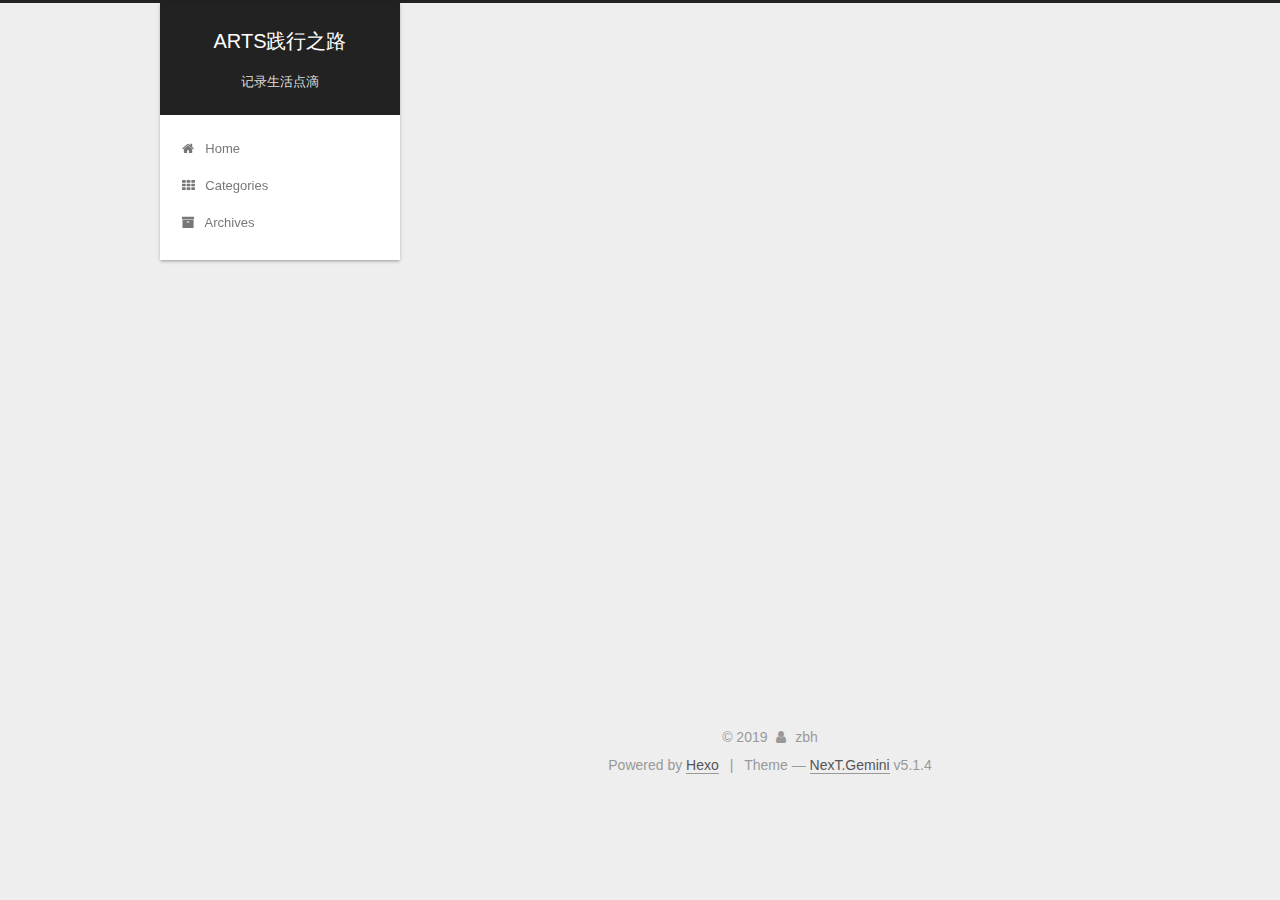
==== commit eaea2e68: "Site updated: 2019-05-02 20:54:17" ====
--- a/categories/index.html
+++ b/categories/index.html
@@ -312,7 +312,7 @@
               
                 <a href="/archives/">
               
-                  <span class="site-state-item-count">2</span>
+                  <span class="site-state-item-count">3</span>
                   <span class="site-state-item-name">posts</span>
                 </a>
               </div>
--- a/css/main.css
+++ b/css/main.css
@@ -1823,7 +1823,7 @@
   width: 4px;
   height: 4px;
   border-radius: 50%;
-  background: #3d0df6;
+  background: #b425e7;
 }
 .links-of-blogroll {
   font-size: 13px;
